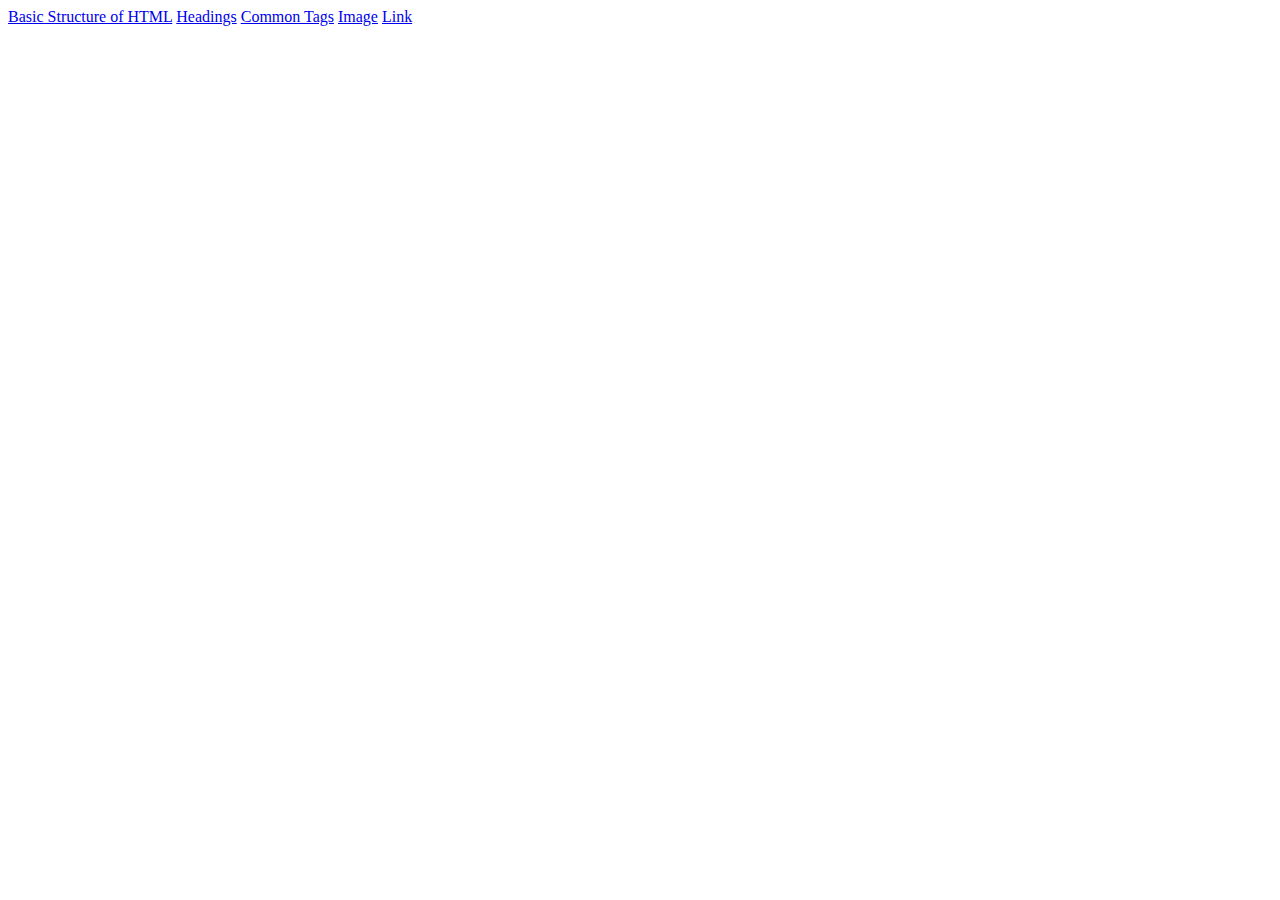
==== HTML/Code/index.html @ c75bbab7 "link" ====
<!DOCTYPE html>
<html>
<head>
	<title>Index</title>
</head>
<body>
	<a href="./001_Basic.html">Basic Structure of HTML</a>
	<a href="./002_Headings.html">Headings</a>
	<a href="./003_FewCommonTags.html">Common Tags</a>
	<a href="./004_Image.html">Image</a>
	<a href="./005_Link.html">Link</a>
</body>
</html>
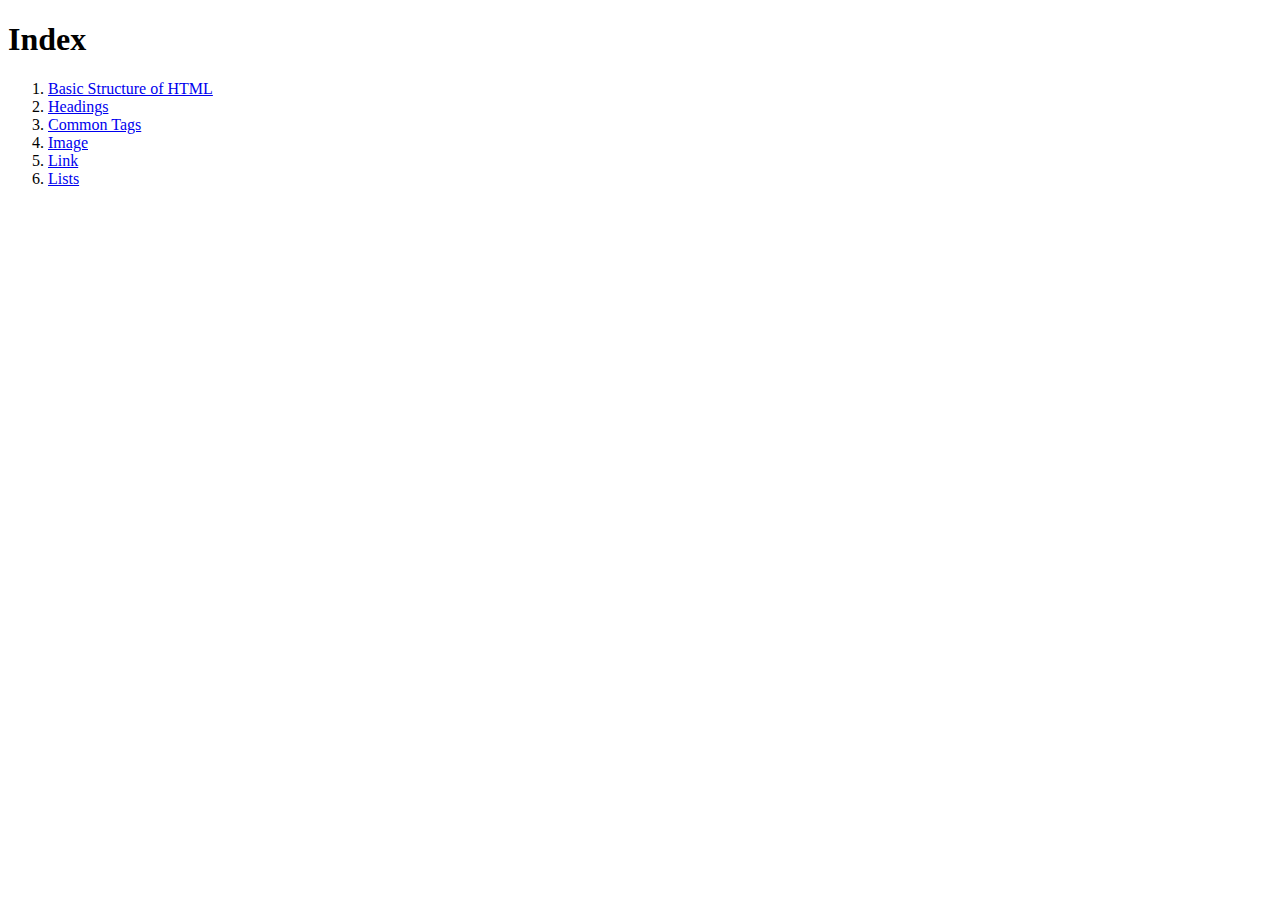
==== commit 24f40f37: "Will be adding index later" ====
--- a/HTML/Code/index.html
+++ b/HTML/Code/index.html
@@ -4,10 +4,15 @@
 	<title>Index</title>
 </head>
 <body>
-	<a href="./001_Basic.html">Basic Structure of HTML</a>
-	<a href="./002_Headings.html">Headings</a>
-	<a href="./003_FewCommonTags.html">Common Tags</a>
-	<a href="./004_Image.html">Image</a>
-	<a href="./005_Link.html">Link</a>
+	<h1>Index</h1>
+	<ol>
+		<li><a href="./001_Basic.html">Basic Structure of HTML</a></li>
+		<li><a href="./002_Headings.html">Headings</a></li>
+		<li><a href="./003_FewCommonTags.html">Common Tags</a></li>
+		<li><a href="./004_Image.html">Image</a></li>
+		<li><a href="./005_Link.html">Link</a></li>
+		<li><a href="./006_Lists.html">Lists</a></li>
+	</ol>
+	
 </body>
 </html>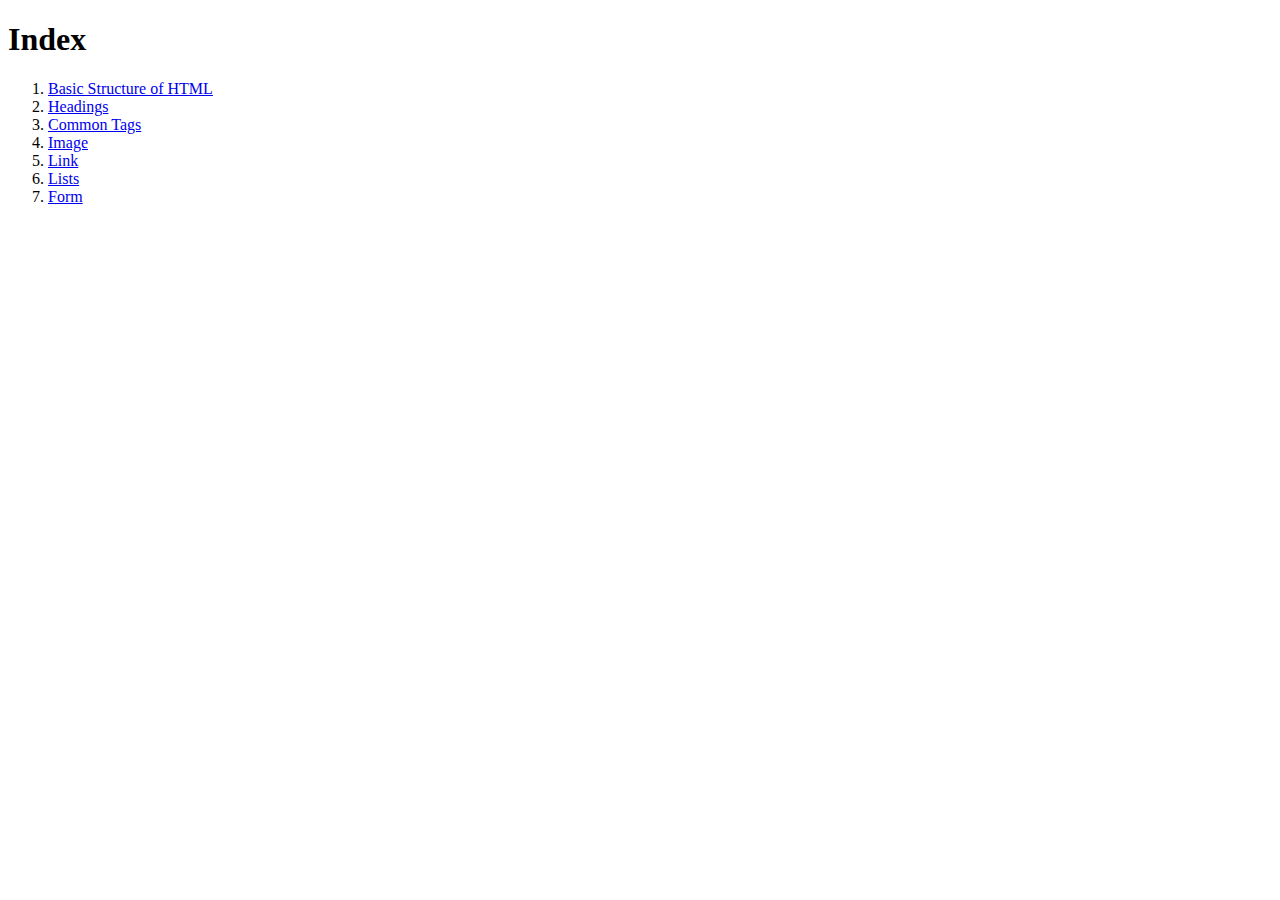
==== commit 50f2c05d: "index" ====
--- a/HTML/Code/index.html
+++ b/HTML/Code/index.html
@@ -12,7 +12,7 @@
 		<li><a href="./004_Image.html">Image</a></li>
 		<li><a href="./005_Link.html">Link</a></li>
 		<li><a href="./006_Lists.html">Lists</a></li>
+		<li><a href="./007_Form.html">Form</a></li>
 	</ol>
-	
 </body>
 </html>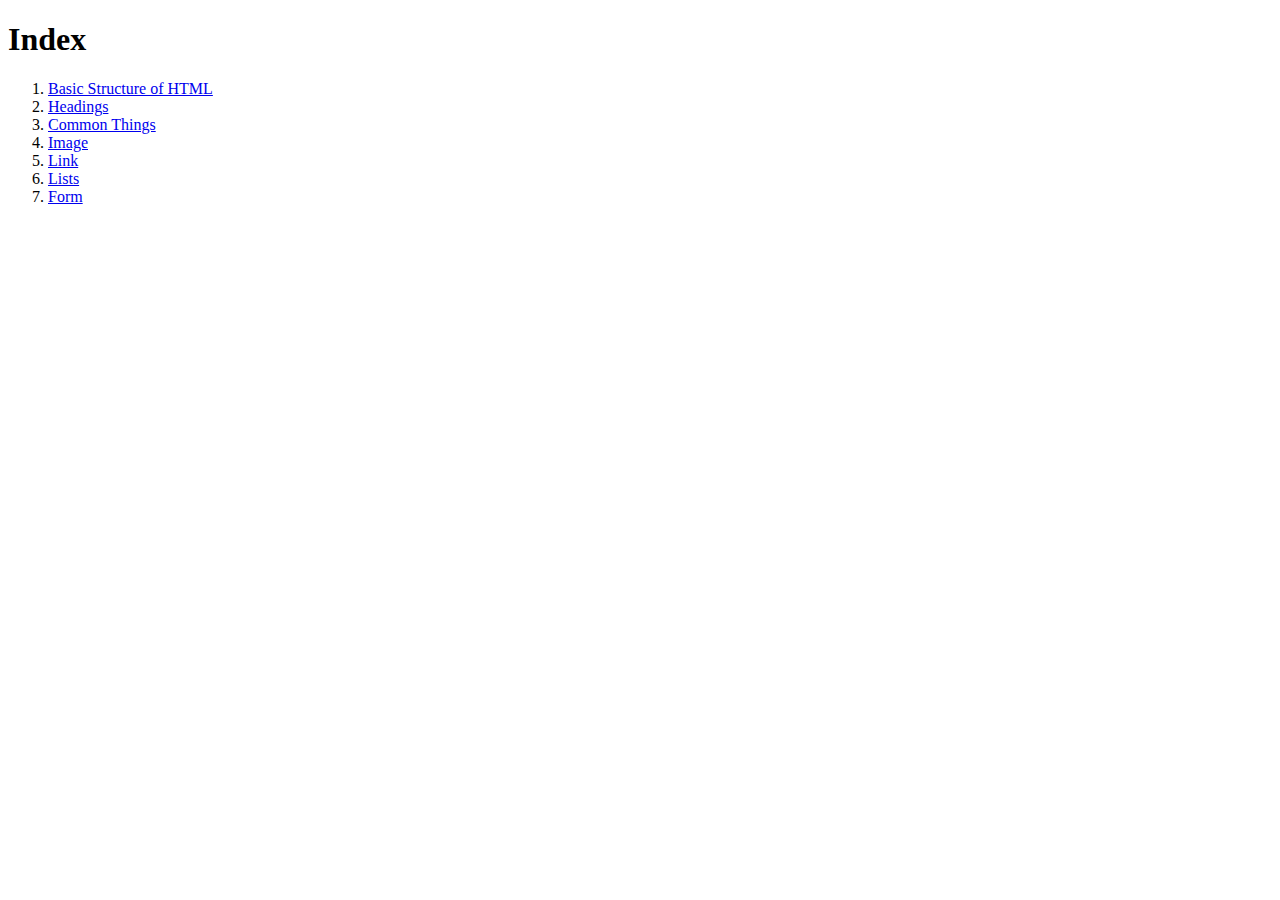
==== commit 03ca7524: "updated index" ====
--- a/HTML/Code/index.html
+++ b/HTML/Code/index.html
@@ -8,7 +8,7 @@
 	<ol>
 		<li><a href="./001_Basic.html">Basic Structure of HTML</a></li>
 		<li><a href="./002_Headings.html">Headings</a></li>
-		<li><a href="./003_FewCommonTags.html">Common Tags</a></li>
+		<li><a href="./003_FewCommonThings.html">Common Things</a></li>
 		<li><a href="./004_Image.html">Image</a></li>
 		<li><a href="./005_Link.html">Link</a></li>
 		<li><a href="./006_Lists.html">Lists</a></li>
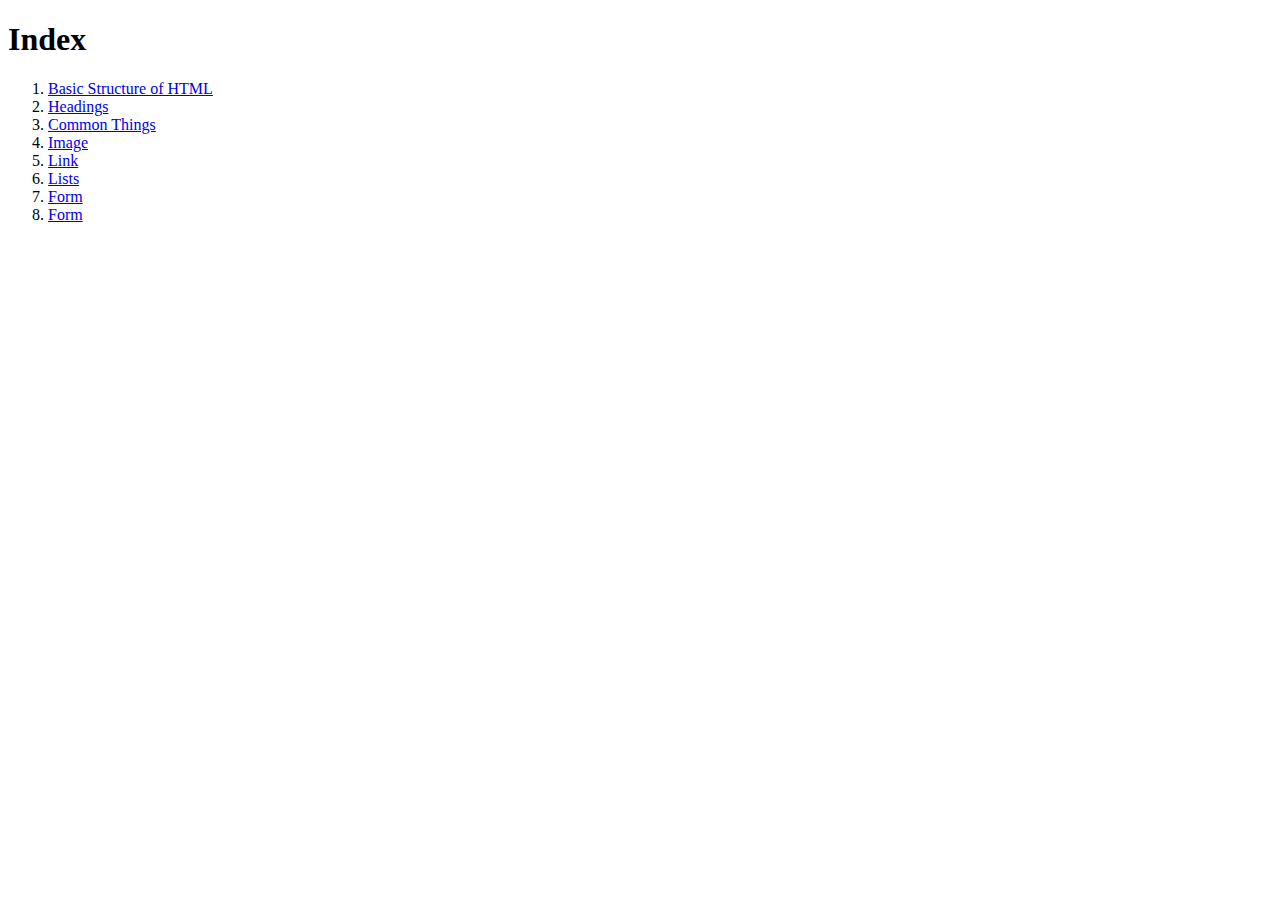
==== commit ed1f98aa: "modified index" ====
--- a/HTML/Code/index.html
+++ b/HTML/Code/index.html
@@ -13,6 +13,8 @@
 		<li><a href="./005_Link.html">Link</a></li>
 		<li><a href="./006_Lists.html">Lists</a></li>
 		<li><a href="./007_Form.html">Form</a></li>
+		<li><a href="./008_Table.html">Form</a></li>
+
 	</ol>
 </body>
 </html>